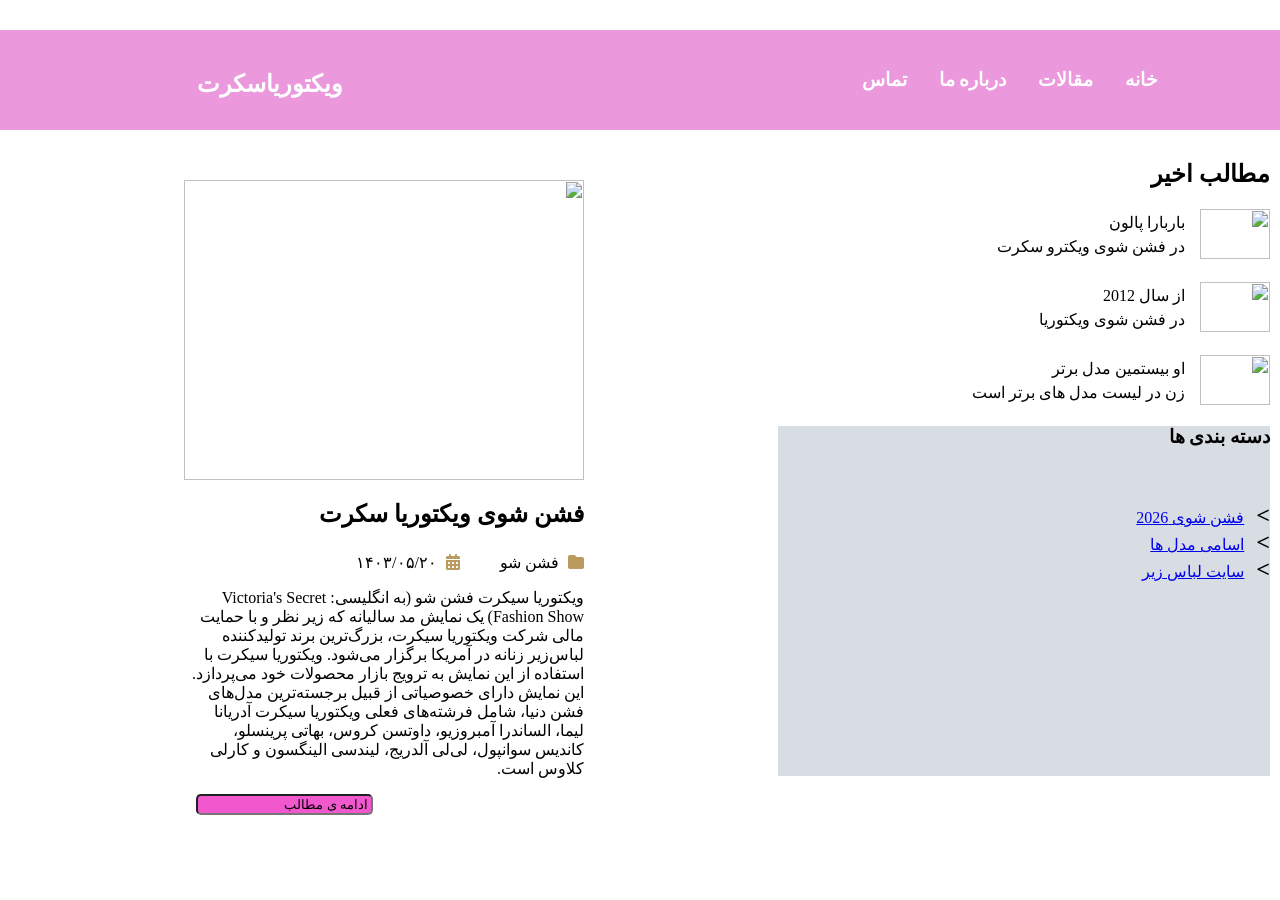
==== index.html @ b9bbfc7b "Add files via upload" ====
<!DOCTYPE html>
<html dir="rtl">
<head>
    <meta charset="UTF-8">
    <title>vs</title>
    <link rel="stylesheet" href="style.css" >
    <link rel="stylesheet"
href="https://cdnjs.cloudflare.com/ajax/libs/font-awesome/6.5.2/css/all.min.css">
</head>
<body>
    <header>
        <nav>
            <h3>خانه</h3>&nbsp;&nbsp;&nbsp;&nbsp;&nbsp;&nbsp;&nbsp;&nbsp;
             <h3>مقالات</h3>&nbsp;&nbsp;&nbsp;&nbsp;&nbsp;&nbsp;&nbsp;&nbsp;
              <h3>درباره ما</h3>&nbsp;&nbsp;&nbsp;&nbsp;&nbsp;&nbsp;&nbsp;&nbsp;
               <h3>تماس</h3>
        </nav>
        <section class="header">
            <h2>ویکتوریاسکرت</h2>
        </section>
    </header>
    <main>
        <aside >
           <h2>مطالب اخیر</h2>
           <section class="aside1" >
            <div class="item">
                <img src="pic/p4.jpg">
            <div>
                <p>باربارا پالون</p>
                <p>در فشن شوی ویکترو سکرت</p>
            </div>
            </div>
             <div class="item">
                <img src="pic/p3.jpg">
            <div>
                <p>از سال 2012</p>
                <p>در فشن شوی ویکتوریا</p>
            </div>
            </div>
             <div class="item">
                <img src="pic/p2.jpg">
            <div>
                <p>او بیستمین مدل برتر</p>
                <p>زن در لیست مدل های برتر است</p>
            </div>
            </div>
           </section>
           <section class="aside2">
            <h1>دسته بندی ها</h1>
            <div class="item2" >
                <ul class="list">
                    <li><a href="#">فشن شوی 2026</a></li>
                    <li><a href="#">اسامی  مدل ها</a></li>
<li><a href="#">سایت لباس زیر</a></li>
                </ul>
            </div>
           </section>
        </aside>
        <div class="div1">
            <img src="pic/p1.jpg" width="400px" height="300px" style="margin-top: 50px">
            <h2>فشن شوی ویکتوریا سکرت</h2>
            <div class="info">
    <span>
        <i class="fa-solid fa-folder"></i>
 فشن شو 
    </span>
       <span>
        <i class="fa-solid fa-calendar-days"></i>
        ۱۴۰۳/۰۵/۲۰
    </span>    
</div>
<div class="p">
<p>ویکتوریا سیکرت فشن شو (به انگلیسی: Victoria's Secret Fashion Show) یک نمایش مد سالیانه که زیر نظر و با حمایت مالی شرکت ویکتوریا سیکرت، بزرگ‌ترین برند تولیدکننده لباس‌زیر زنانه در آمریکا برگزار می‌شود. ویکتوریا سیکرت با استفاده از این نمایش به ترویج بازار محصولات خود می‌پردازد. این نمایش دارای خصوصیاتی از قبیل برجسته‌ترین مدل‌های فشن دنیا، شامل فرشته‌های فعلی ویکتوریا سیکرت آدریانا لیما، الساندرا آمبروزیو، داوتسن کروس، بهاتی پرینسلو، کاندیس سوانپول، لی‌لی آلدریج، لیندسی الینگسون و کارلی کلاوس است.</p>

</div>
<div class="input">
    <input type="search" value="ادامه ی مطالب">
</div>
        </div>
    </main>
    
</body>
</html>
---- style.css ----
body{margin: 0;}
header{
    background-color: rgb(235, 152, 220);height: 100px;
    display: flex;color: rgb(253, 254, 255);margin-top: 30px;
}
nav{
    height: 100px;width: 50%;
    display: flex;justify-content: center;text-align: center;padding-top: 20px;
}
.header{
     height: 100px;width: 50%;
    text-align: center;justify-content: center;padding-top: 20px;
margin-right: auto; padding-right: 200px;
}
main{
    display: flex;
}
aside{
    min-height: 700px;width: 40%;background-color: rgb(255, 255, 255);box-sizing: border-box;padding: 10px;
}
.div1{
     min-height: 700px;width: 60%;background-color: rgb(255, 255, 255);
    display: flex;flex-direction: column;align-items: center;
}
.div1 h2{ text-align: right; width: 400px; color: black;}
.info {
    width: 400px;
    display: flex;
    justify-content: flex-start;
    align-items: center;
    margin-top: 5px;
    color: #000000;
    gap: 40px;
}

.info i {
    color: #b99b60;
    margin-left: 5px;
}
.p{
    width: 400px;
    display: flex;
    justify-content: flex-start;
    align-items: center;
}
.input{ 
padding-right: 200px;
}
input{background-color: rgb(241, 88, 205);border-radius: 5px;}
.aside1 img{height: 50px;width: 70px; object-fit: cover;
}
.aside1{
    display: flex;flex-direction: column;gap: 20px;
}
.item{
    display: flex;align-items: center;gap:10px
}
.item p{
    margin: 5px;
}
.list{ list-style: none;padding: 0;}
.list li::before{content: ">";margin-left: 12px;color: #000000; font-size: 24px;font-weight: bold;}
.item2{
    padding-top: 20px;gap: 80px;display: flex;
}
.aside2{background-color: rgb(215, 221, 226);height: 350px;}
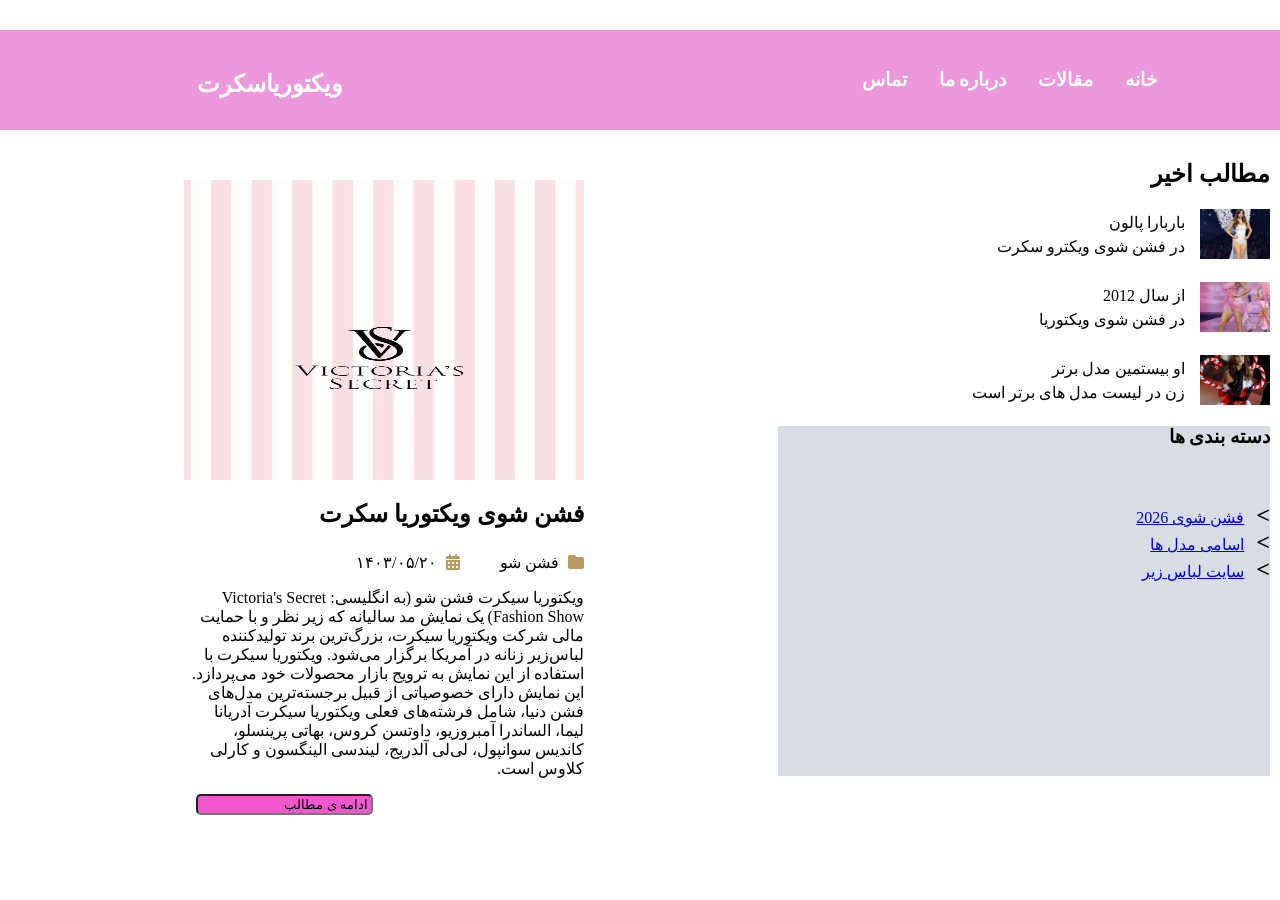
==== commit b16f01e1: "fix image paths" ====
--- a/index.html
+++ b/index.html
@@ -24,21 +24,21 @@
            <h2>مطالب اخیر</h2>
            <section class="aside1" >
             <div class="item">
-                <img src="pic/p4.jpg">
+                <img src="p4.jpg">
             <div>
                 <p>باربارا پالون</p>
                 <p>در فشن شوی ویکترو سکرت</p>
             </div>
             </div>
              <div class="item">
-                <img src="pic/p3.jpg">
+                <img src="p3.jpg">
             <div>
                 <p>از سال 2012</p>
                 <p>در فشن شوی ویکتوریا</p>
             </div>
             </div>
              <div class="item">
-                <img src="pic/p2.jpg">
+                <img src="p2.jpg">
             <div>
                 <p>او بیستمین مدل برتر</p>
                 <p>زن در لیست مدل های برتر است</p>
@@ -57,7 +57,7 @@
            </section>
         </aside>
         <div class="div1">
-            <img src="pic/p1.jpg" width="400px" height="300px" style="margin-top: 50px">
+            <img src="p1.jpg" width="400px" height="300px" style="margin-top: 50px">
             <h2>فشن شوی ویکتوریا سکرت</h2>
             <div class="info">
     <span>
@@ -80,4 +80,4 @@
     </main>
     
 </body>
-</html>+</html>
